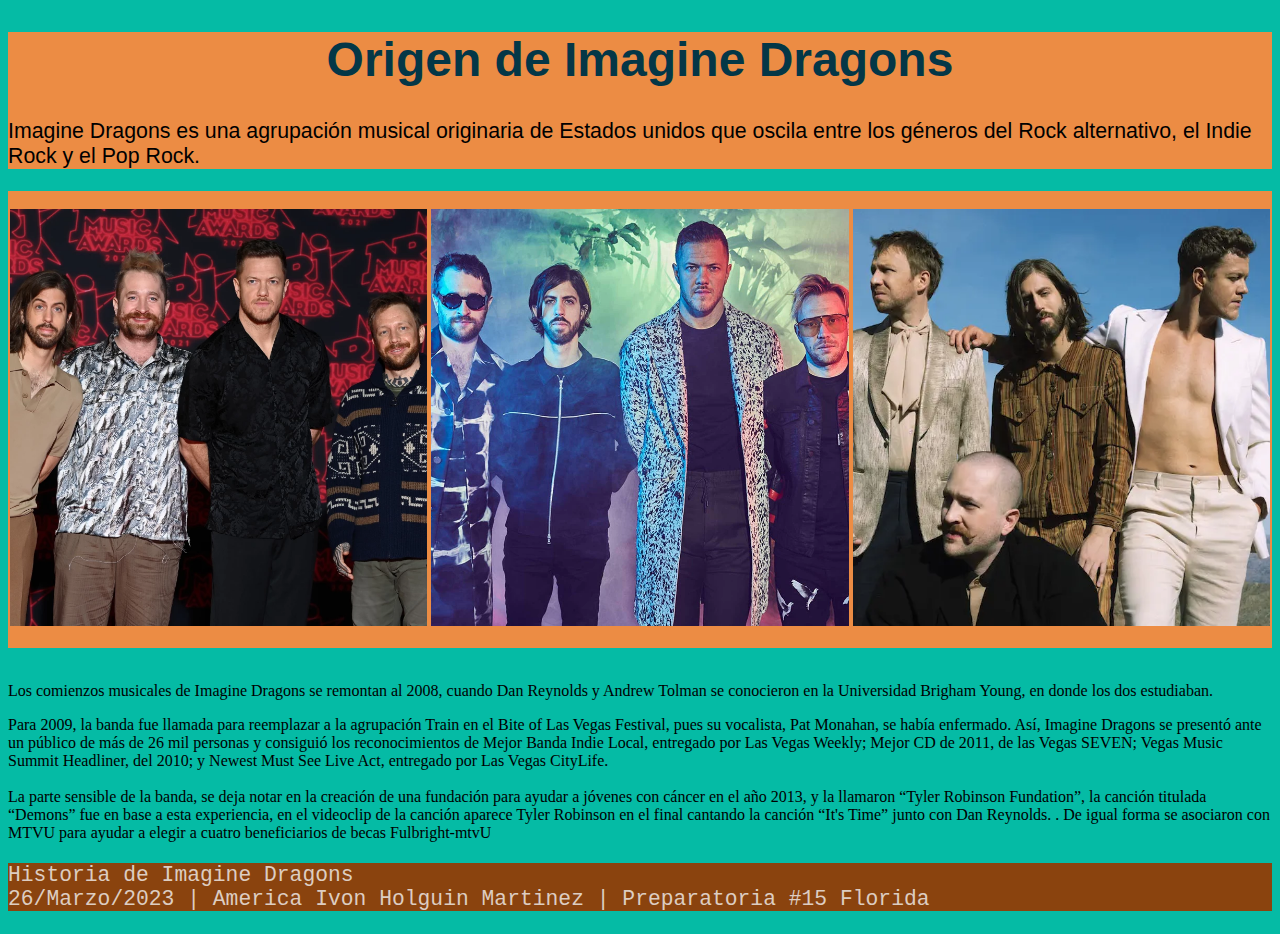
==== articulo1.html.html @ c7fa47c7 "Add files via upload" ====
<!DOCTYPE html>
<html>

<head>
    <title>CoderDojo</title>
    <link rel="stylesheet" href="css/t03-estilos.css">
</head>

<body>
    <div id="zona-enbezado">
        <h1>Origen de Imagine Dragons</h1>
        <p class="texto-encabezado">
            Imagine Dragons es una agrupación musical originaria
             de Estados unidos que oscila entre los géneros del Rock alternativo, el Indie Rock y el Pop Rock.
 </p>
    </div>

    <div id="zona-imagenes">
        <p>
            <br>
            <img src="img/img1.png">
            <img src="img/img2.png">
            <img src="img/img3.png">
            <br><br>
           </p>
    </div>

    <div id="zona-cuerpo">
        <p class="texto-cuerpo">
            <br>
            Los comienzos musicales de Imagine Dragons se remontan al 2008,
            cuando Dan Reynolds y Andrew Tolman se conocieron en la Universidad Brigham Young, en donde los dos estudiaban. 
           </p>
           <p class="texto-cuerpo">
            Para 2009, la banda fue llamada para reemplazar a la agrupación Train en el Bite of Las Vegas Festival,
            pues su vocalista, Pat Monahan, se había enfermado. Así, Imagine Dragons se presentó ante un público de más de 26 mil
            personas y consiguió los reconocimientos de Mejor Banda Indie Local, entregado por Las Vegas Weekly; Mejor CD de 2011, de las Vegas SEVEN;
            Vegas Music Summit Headliner, del 2010; y Newest Must See Live Act, entregado por Las Vegas CityLife.
            <br><br>
            La parte sensible de la banda, se deja notar en la creación de una fundación para ayudar a jóvenes con cáncer en el año 2013,
             y la llamaron “Tyler Robinson Fundation”, la canción titulada “Demons” fue en base a esta experiencia,
            en el videoclip de la canción aparece Tyler Robinson en el final cantando la canción “It's Time” junto con Dan Reynolds. . De igual forma se asociaron con MTVU para ayudar a elegir a cuatro beneficiarios de becas Fulbright-mtvU           </p>
           
    </div>
    
    <div id="zona-final">
        <p class="texto-final">
            Historia de Imagine Dragons<br>
            26/Marzo/2023 | America Ivon Holguin Martinez | Preparatoria #15 Florida<br>
           </p> 
           
    </div> 
    
</body>

</html>
---- css/t03-estilos.css ----
body{
    display: block;
    background-color:  #05bba5;
    }
#menu{
    background-color:#ec8c44;
    width: 100%;
}
#zona-enbezado{
    background-color:#ec8c44;
    width: 100%;
}

h1{
    font-size: 300%;
    text-align: center;
    color:#043747;
    font-family: Impact, Haettenschweiler, 'Arial Narrow Bold', sans-serif;
    background-color:#ec8c44;
}
.letra{
    font-size: 15pt;
    color: #060757;
    font-family: 'Lucida Sans', 'Lucida Sans Regular', 'Lucida Grande', 'Lucida Sans Unicode', Geneva, Verdana, sans-serif;
    background-color:#ec8c44;
    
    
}
.texto-encabezado {
    font-family: 'Franklin Gothic Medium', 'Arial Narrow', Arial, sans-serif;
    font-size: 16pt;
    color: black;
   }
#zona-imagenes {
    width: 100%;
    background-color: #ec8c44;
    text-align: center;
   }
img{
    width: 33%;
}
.texto-cuerpoimage.png {

    font-size: 15pt;
    font-family: 'Franklin Gothic Medium', 'Arial Narrow', Arial, sans-serif;
    }
#zona-final {
    width: 100%;
    background: #8a430e;
   }
.texto-final{
    font-weight: 100;
    font-size: 16pt;
    font-family: monospace;
    color: #ddcdc1;

}
.imagen {
    width: 40%;
    border: 1px solid #1B4F72;
    float: right;
    }
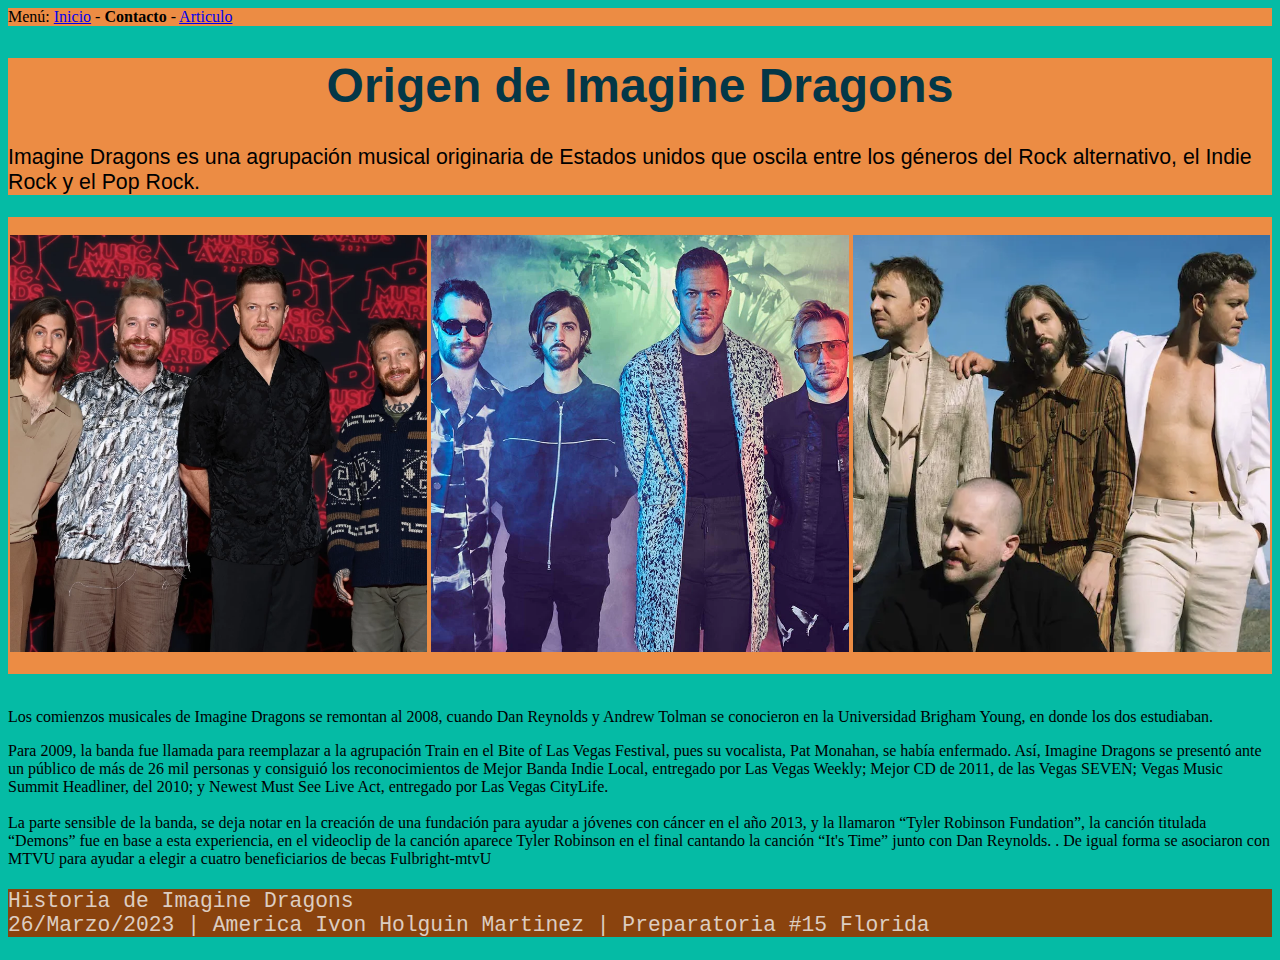
==== commit d5fd8d11: "Update articulo1.html.html" ====
--- a/articulo1.html.html
+++ b/articulo1.html.html
@@ -7,6 +7,9 @@
 </head>
 
 <body>
+    <div id="menu">
+        Menú: <a href="./index.html">Inicio</a> - <strong>Contacto</strong> - <a href="https://holguin-blog.github.io/blog/articulo1.html">Articulo</a>
+        </div>
     <div id="zona-enbezado">
         <h1>Origen de Imagine Dragons</h1>
         <p class="texto-encabezado">
@@ -53,4 +56,4 @@
     
 </body>
 
-</html>+</html>
